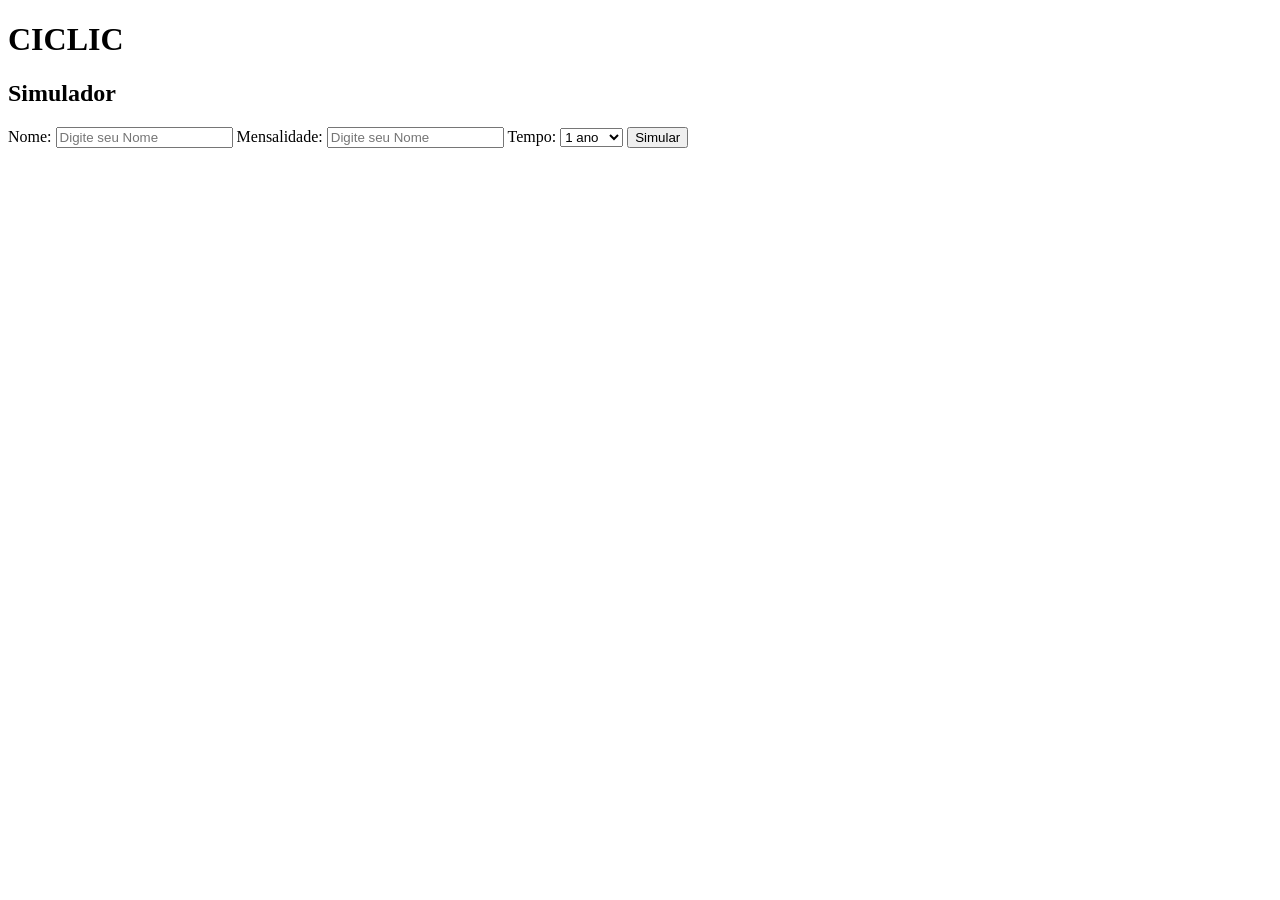
==== index.html @ a6f7a4c0 ""First: commit inicial"" ====
<!DOCTYPE html>
<html lang="en">
  <head>
    <meta charset="UTF-8" />
    <meta name="viewport" content="width=device-width, initial-scale=1.0" />
    <title>Document</title>
  </head>
  <body>
    <h1>CICLIC</h1>
    <h2>Simulador</h2>
    <form action="">
      <label for="Nome">Nome:</label>
      <input type="text" placeholder="Digite seu Nome" />

      <label for="Mensalidade">Mensalidade:</label>
      <input type="Number" placeholder="Digite seu Nome" />

      <label for="tempo">Tempo:</label>
      <select name="tempo" id="tempo">
        <option value="1"> 1 ano</option>
        <option value="2"> 2 anos</option>
        <option value="3"> 3 anos</option>
        
      </select>

      <button>Simular</button>
    </form>
  </body>
</html>
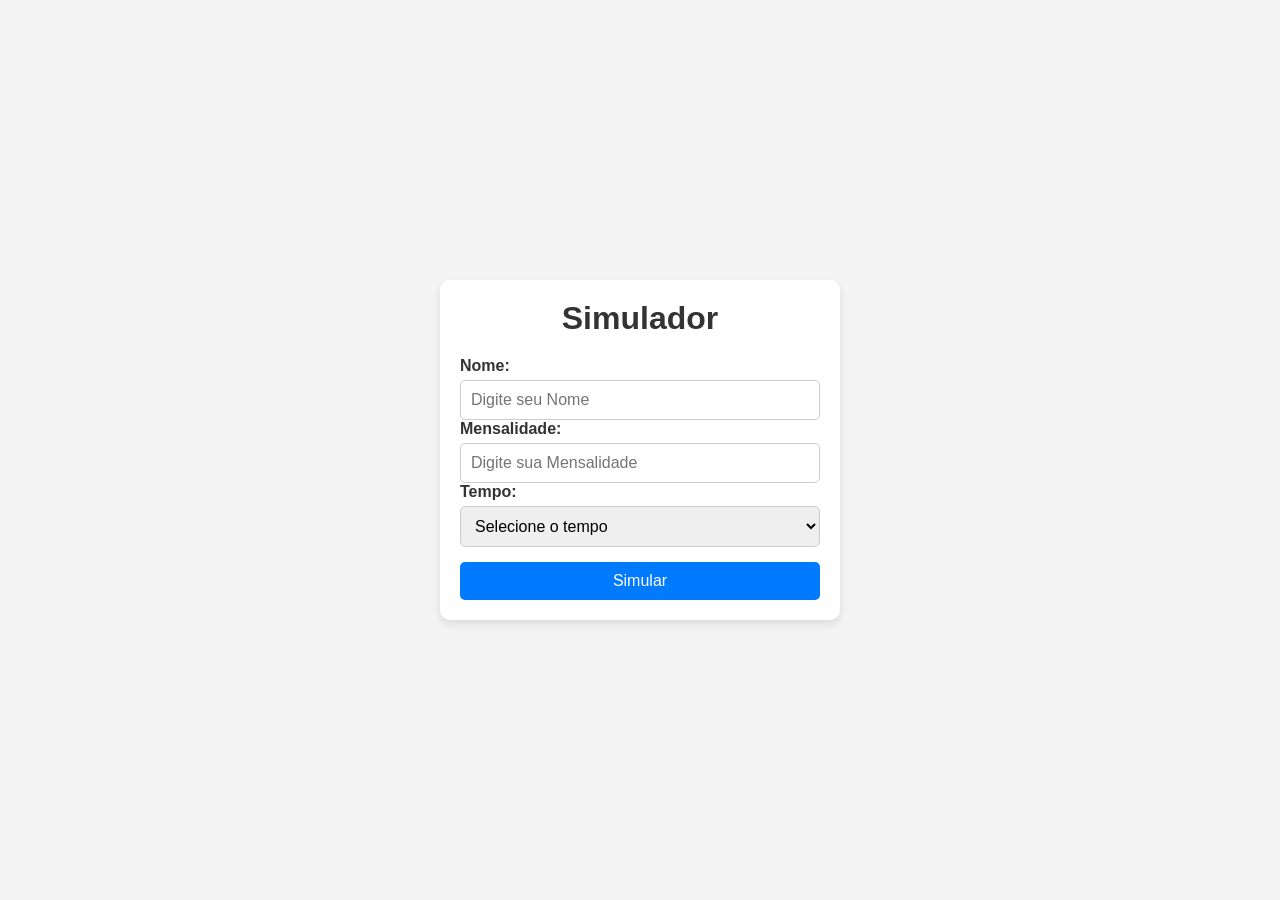
==== commit 194310b2: "style: "estruturando o HTML"" ====
--- a/index.html
+++ b/index.html
@@ -1,29 +1,32 @@
 <!DOCTYPE html>
-<html lang="en">
+<html lang="pt-BR">
   <head>
     <meta charset="UTF-8" />
     <meta name="viewport" content="width=device-width, initial-scale=1.0" />
-    <title>Document</title>
+    <link rel="stylesheet" href="style.css" />
+    <title>Simulador</title>
   </head>
   <body>
-    <h1>CICLIC</h1>
-    <h2>Simulador</h2>
-    <form action="">
-      <label for="Nome">Nome:</label>
-      <input type="text" placeholder="Digite seu Nome" />
+    <div class="container-form">
+      <h1>Simulador</h1>
+      <form action="" class="formulario">
+        <label for="nome">Nome:</label>
+        <input type="text" name="nome" id="nome" placeholder="Digite seu Nome" class="nome" required />
 
-      <label for="Mensalidade">Mensalidade:</label>
-      <input type="Number" placeholder="Digite seu Nome" />
+        <label for="mensalidade">Mensalidade:</label>
+        <input type="number" name="mensalidade" id="mensalidade" placeholder="Digite sua Mensalidade" class="mensalidade" required />
 
-      <label for="tempo">Tempo:</label>
-      <select name="tempo" id="tempo">
-        <option value="1"> 1 ano</option>
-        <option value="2"> 2 anos</option>
-        <option value="3"> 3 anos</option>
-        
-      </select>
+        <label for="tempo">Tempo:</label>
+        <select name="tempo" id="tempo" required>
+          <option value="" disabled selected>Selecione o tempo</option>
+          <option value="1">1 ano</option>
+          <option value="2">2 anos</option>
+          <option value="3">3 anos</option>
+        </select>
 
-      <button>Simular</button>
-    </form>
-  </body>
-</html>
+        <div class="container-button">
+          <button type="button">Simular</button>
+        </div>
+      </form>
+    </div>
+    <script src="script.js
--- a/style.css
+++ b/style.css
@@ -0,0 +1,83 @@
+/* Reset básico */
+* {
+    margin: 0;
+    padding: 0;
+    box-sizing: border-box;
+    font-family: Arial, sans-serif;
+  }
+  
+  /* Estilização geral */
+  body {
+    background-color: #f4f4f4;
+    display: flex;
+    justify-content: center;
+    align-items: center;
+    height: 100vh;
+  }
+  
+  /* Container do formulário */
+  .container-form {
+    background-color: #fff;
+    padding: 20px;
+    border-radius: 10px;
+    box-shadow: 0px 4px 10px rgba(0, 0, 0, 0.1);
+    width: 100%;
+    max-width: 400px;
+  }
+  
+  /* Título */
+  h1 {
+    text-align: center;
+    color: #333;
+    margin-bottom: 20px;
+  }
+  
+  /* Campos do formulário */
+  .formulario {
+    display: flex;
+    flex-direction: column;
+  }
+  
+  label {
+    font-weight: bold;
+    margin-bottom: 5px;
+    color: #333;
+  }
+  
+  input,
+  select {
+    padding: 10px;
+    border: 1px solid #ccc;
+    border-radius: 5px;
+    font-size: 16px;
+    outline: none;
+    transition: border 0.3s ease;
+  }
+  
+  input:focus,
+  select:focus {
+    border-color: #007bff;
+  }
+  
+  /* Botão */
+  .container-button {
+    text-align: center;
+    margin-top: 15px;
+  }
+  
+  button {
+    background-color: #007bff;
+    color: white;
+    padding: 10px;
+    border: none;
+    border-radius: 5px;
+    font-size: 16px;
+    cursor: pointer;
+    transition: background 0.3s;
+    width: 100%;
+  }
+  
+  button:hover {
+    background-color: #0056b3;
+  }
+  
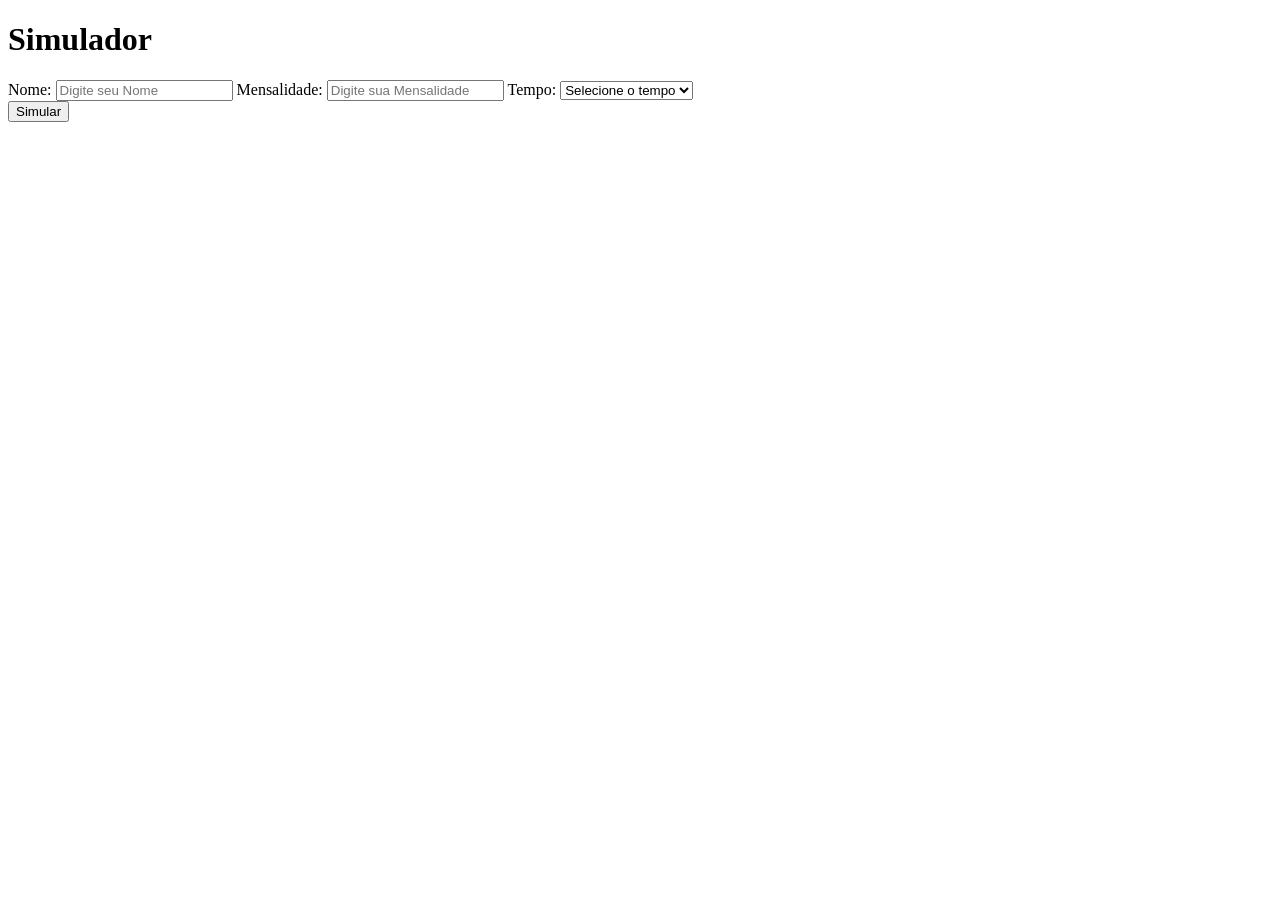
==== commit 7dfe7e11: "Refactor: "Alterando  a Importação do css"" ====
--- a/index.html
+++ b/index.html
@@ -3,7 +3,7 @@
   <head>
     <meta charset="UTF-8" />
     <meta name="viewport" content="width=device-width, initial-scale=1.0" />
-    <link rel="stylesheet" href="style.css" />
+    <link rel="stylesheet" href="css/index.css" />
     <title>Simulador</title>
   </head>
   <body>
@@ -17,7 +17,7 @@
         <input type="number" name="mensalidade" id="mensalidade" placeholder="Digite sua Mensalidade" class="mensalidade" required />
 
         <label for="tempo">Tempo:</label>
-        <select name="tempo" id="tempo" required>
+        <select name="tempo" id="tempo" class="tempo">
           <option value="" disabled selected>Selecione o tempo</option>
           <option value="1">1 ano</option>
           <option value="2">2 anos</option>
@@ -25,8 +25,8 @@
         </select>
 
         <div class="container-button">
-          <button type="button">Simular</button>
+          <button type="button" onclick="calcularJuros()">Simular</button>
         </div>
       </form>
     </div>
-    <script src="script.js
+    <script src="js/main.js"></script>
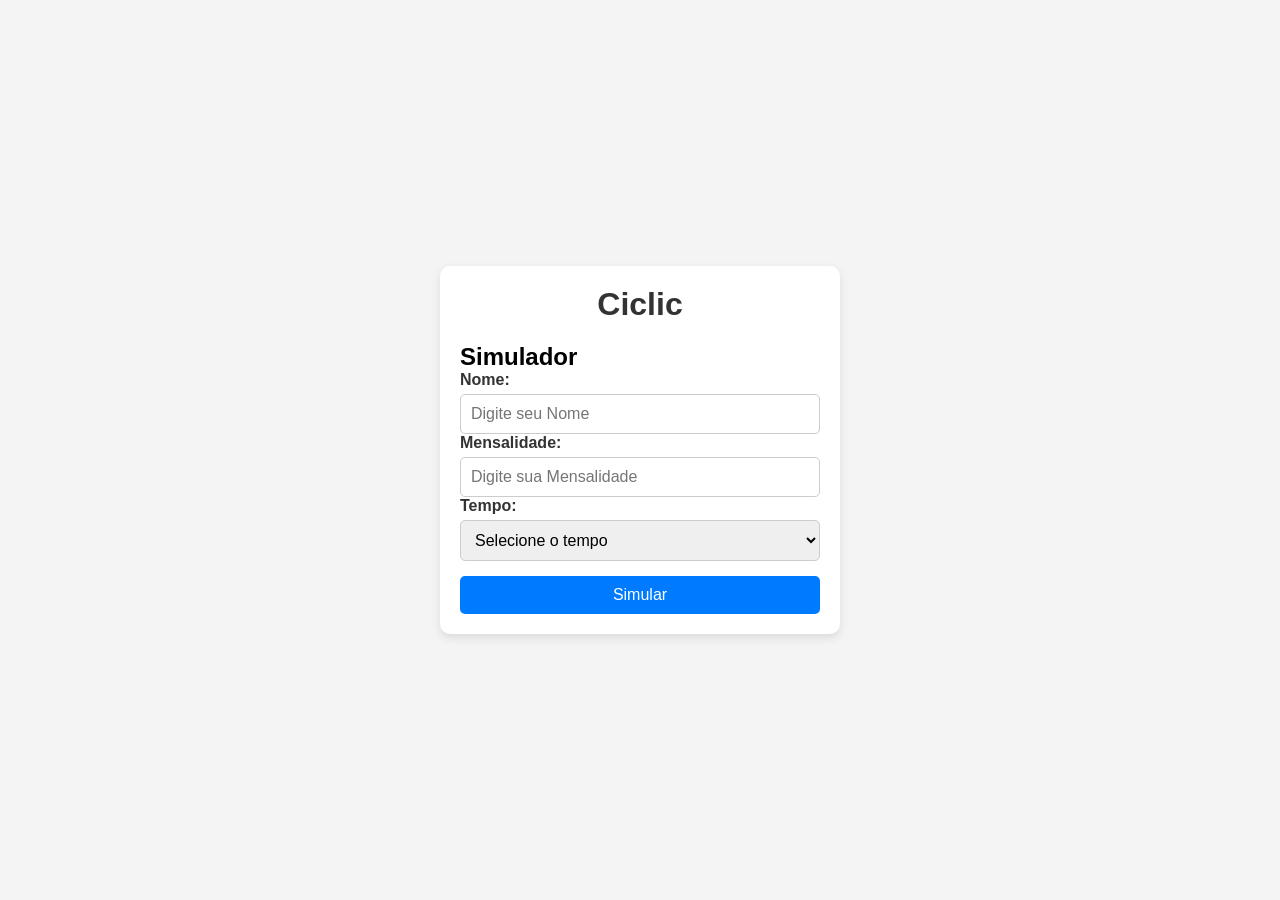
==== commit 5bc3fe62: "Refactor: "Adicionando o titulo Ciclic"" ====
--- a/index.html
+++ b/index.html
@@ -7,8 +7,10 @@
     <title>Simulador</title>
   </head>
   <body>
+  
     <div class="container-form">
-      <h1>Simulador</h1>
+      <h1>Ciclic</h1>
+      <h2>Simulador</h2>
       <form action="" class="formulario">
         <label for="nome">Nome:</label>
         <input type="text" name="nome" id="nome" placeholder="Digite seu Nome" class="nome" required />
--- a/css/index.css
+++ b/css/index.css
@@ -0,0 +1,83 @@
+/* Reset básico */
+* {
+    margin: 0;
+    padding: 0;
+    box-sizing: border-box;
+    font-family: Arial, sans-serif;
+  }
+  
+  /* Estilização geral */
+  body {
+    background-color: #f4f4f4;
+    display: flex;
+    justify-content: center;
+    align-items: center;
+    height: 100vh;
+  }
+  
+  /* Container do formulário */
+  .container-form {
+    background-color: #fff;
+    padding: 20px;
+    border-radius: 10px;
+    box-shadow: 0px 4px 10px rgba(0, 0, 0, 0.1);
+    width: 100%;
+    max-width: 400px;
+  }
+  
+  /* Título */
+  h1 {
+    text-align: center;
+    color: #333;
+    margin-bottom: 20px;
+  }
+  
+  /* Campos do formulário */
+  .formulario {
+    display: flex;
+    flex-direction: column;
+  }
+  
+  label {
+    font-weight: bold;
+    margin-bottom: 5px;
+    color: #333;
+  }
+  
+  input,
+  select {
+    padding: 10px;
+    border: 1px solid #ccc;
+    border-radius: 5px;
+    font-size: 16px;
+    outline: none;
+    transition: border 0.3s ease;
+  }
+  
+  input:focus,
+  select:focus {
+    border-color: #007bff;
+  }
+  
+  /* Botão */
+  .container-button {
+    text-align: center;
+    margin-top: 15px;
+  }
+  
+  button {
+    background-color: #007bff;
+    color: white;
+    padding: 10px;
+    border: none;
+    border-radius: 5px;
+    font-size: 16px;
+    cursor: pointer;
+    transition: background 0.3s;
+    width: 100%;
+  }
+  
+  button:hover {
+    background-color: #0056b3;
+  }
+  
